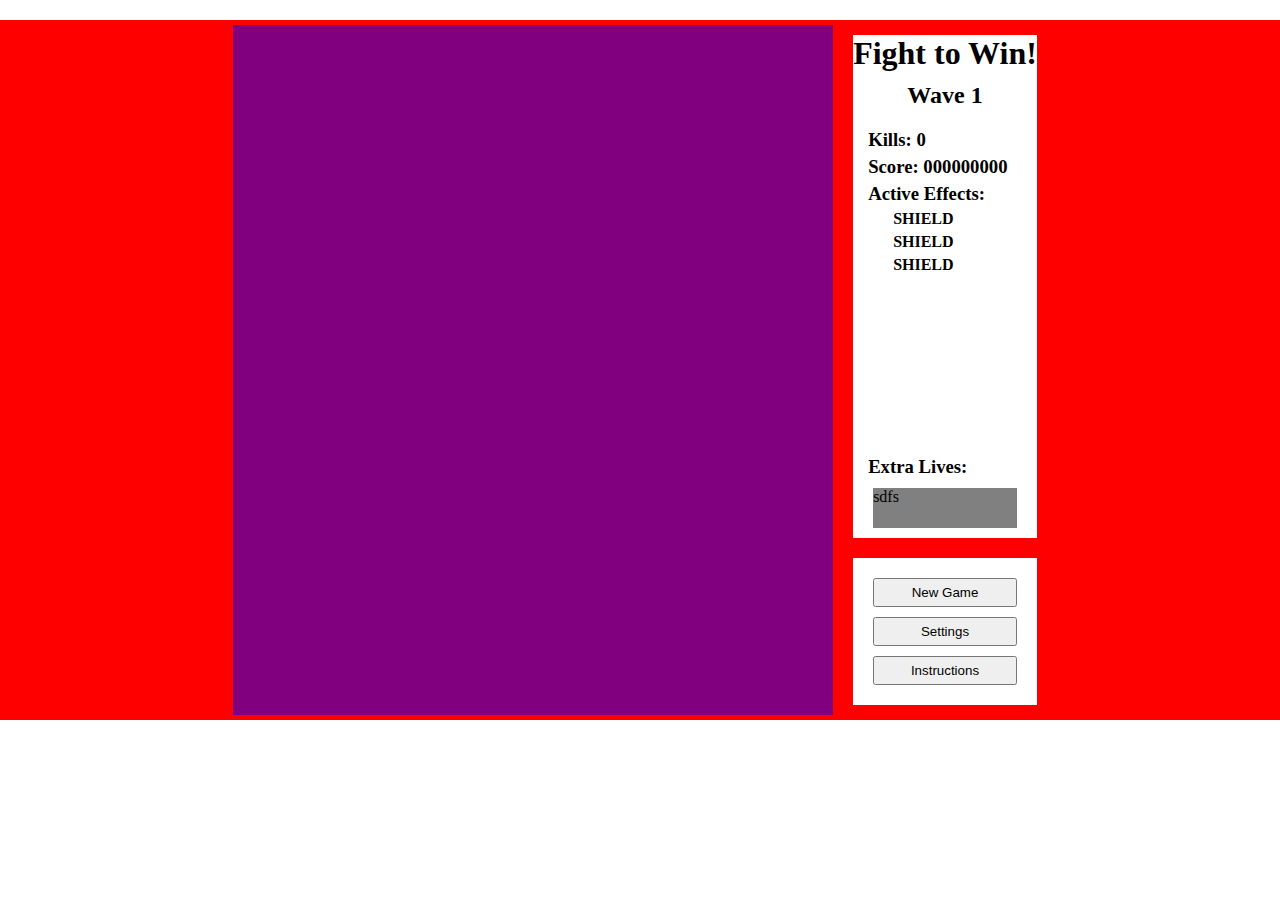
==== game/index.html @ ea3e79c3 "main buttons working" ====
<!DOCTYPE html>
<html lang="en" dir="ltr">
  <head>
    <meta charset="utf-8">
    <title>Fight to Win!</title>
  </head>
  <link rel="stylesheet" href="css/style.css">
  <link rel="stylesheet" href="css/animations.css">
  <script
    src="https://code.jquery.com/jquery-3.3.1.min.js"
    integrity="sha256-FgpCb/KJQlLNfOu91ta32o/NMZxltwRo8QtmkMRdAu8="
    crossorigin="anonymous">
  </script>
  <script type="text/javascript" src="js/skinny.js"></script>
  <script type="text/javascript" src="js/callbacks.js"></script>
  <script type="text/javascript" src="js/app.js"></script>
  <body>
    <div id="content">
      <div id="game-area">
        <div id="enemy-space" class="sprite-field"></div>
        <div id="bonus-space" class="sprite-field"></div>
        <div id="empty-space"></div>
        <div id="player-space" class="sprite-field">
          <div id='player' class="reusable-sprite">
            <img src="images/ship_placeholder.png">
          </div>
        </div>
        <div id="projectile-space" class="sprite-field"></div>
        <div id="glass"></div>
        <div id="stage-messages" class="popup">
          <h1 class="title">Fight to Win!</h1>
          <h2 class="subtitle"> </h2>
          <p class="text">A game where you have to fight if you want to win.</p>
        </div>
        <div id="pause" class="popup overlay hidden">
          <h1>PAUSED</h1>
          <h2>(Press Escape to Resume)</h2>
        </div>
        <div id="instructions" class="popup overlay">
        </div>
        <div id="settings" class="popup overlay hidden">
        </div>
      </div>
      <div id="sidebar">
        <div id="sidebar-stats" class="game-info">
          <h1>Fight to Win!</h1>
          <h2 id="game-type">Wave <span>1</span></h2>
          <h3>Kills: <span id="player-kills">0</span></h3>
          <h3>Score: <span id="player-score">000000000</span></h3>
          <h3>Active Effects:</h3>
          <h4>shield</h4>
          <h4>shield</h4>
          <h4>shield</h4>
          <div class="spacer"></div>
          <h3>Extra Lives:</h3>
          <div id="extra-lives">sdfs</div>
        </div>
        <div id="sidebar-controls" class="game-info">
          <button id="btn-restart" type="button" class="button">New Game</button>
          <button id="btn-settings" type="button" class="button">Settings</button>
          <button id="btn-instruct" type="button" class="button">Instructions</button>
        </div>
      </div>
    </div>
  </body>
</html>
---- game/css/style.css ----
* {
  margin: 0;
  padding: 0;
  text-align: center;
}

h1 {
  padding-bottom: 10px;
  align-self: center;
}

h2 {
  padding-bottom: 20px;
  align-self: center;
}

#content {
  min-height: 700px;
  max-height: 900px;
  margin: 20px auto;
  display: flex;
  flex-direction: row;
  justify-content: center;
  background-color: red;
}

#game-area {
  margin: 5px;
  max-width: 600px;
  min-width: 400px;
  flex-grow: 1;
  display: flex;
  flex-direction: column;
  justify-content: flex-start;
  align-items: stretch;
  background-color: black;
  position: relative;
  overflow: hidden;
}

#enemy-space {
  min-height: 200px;
  margin-top: 0;
}

#bonus-space {
  min-height: 100px;
}

#empty-space {
  flex-grow: 1;
  min-height: 200px;
}

#player-space {
  height: 80px;
  margin-bottom: 0;
}

#glass, #projectile-space, #pause, #instructions, #stage-messages {
  position: absolute;
  top: 0;
  left: 0;
  height: 100%;
  width: 100%;
}

#projectile-space {
  margin: 0;
  z-index: 0;
}

#stage-messages {
  color: white;
  z-index: 1;
}

#glass {
  cursor: none;
  z-index: 2;
}

#pause {
  color: white;
  z-index: 3;
}

#instructions {
  z-index: 4;
  background-color: purple;
}

#sidebar {
  margin: 5px;
  max-width: 300px;
  min-width: 200px;
  display: flex;
  flex-direction: column;
  justify-content: flex-start;
}

#sidebar-stats {
  flex-grow: 1;
  text-align: left;
  margin: 10px;
  display: flex;
  flex-direction: column;
  align-items: flex-start;
  background-color: white;
}

#sidebar-stats > h3 {
  text-align: left;
  padding: 0 0 5px 15px;
}

#sidebar-stats > h4 {
  text-align: left;
  padding: 0 0 5px 40px;
  text-transform: uppercase;
}

#extra-lives {
  min-height: 40px;
  margin: 5px 20px 10px 20px;
  display: flex;
  flex-wrap: wrap;
  flex-direction: row;
  align-items: flex-start;
  background-color: grey;
  align-self: stretch;
}

#sidebar-controls {
  margin: 10px;
  display: flex;
  flex-direction: column;
  justify-content: space-around;
  align-items: stretch;
  background-color: white;
}

#btn-restart {
  margin-top: 20px;
}

#btn-instruct {
  margin-bottom: 20px;
}

.spacer {
  flex-grow: 1;
}

.button {
  margin: 5px 20px;
  padding: 5px;
  cursor: pointer;
}

.popup {
  display: flex;
  flex-direction: column;
  justify-content: center;
  cursor: auto;
}

.popup.overlay {
  background-color: rgba(0,0,0,0.8);
}

.popup.hidden {
  display: none;
}

.sprite-field {
  margin: 20px 0;
  z-index: 1;
  position: relative;
}

.sprite-field div {
  position: absolute;
  display: inline-block;
}

.enemy-basic {
  width: 40px;
  height: 40px;
  background-color: grey;
}

.enemy-bullet {
  width: 10px;
  height: 10px;
  border-radius: 100%;
  background-color: deeppink;
  box-shadow: 0 0 16px deeppink;
}

.player-bullet {
  width: 10px;
  height: 10px;
  border-radius: 100%;
  background-color: lightgreen;
  box-shadow: 0 0 16px lightgreen;
}

.power-up-expand-shot {
  width: 30px;
  height: 20px;
  background-color: lightblue;
}

.power-up-shield {
  width: 30px;
  height: 20px;
  background-color: pink;
}

.power-up-invulnerable {
  width: 30px;
  height: 20px;
  background-color: gold;
}

.explosion {
  width: 50px;
  height: 50px;
  position: absolute;
  border-radius: 100%;
  background-color: red;
}
---- game/css/animations.css ----
/* A class to put on all sprites that have more than one animation or reuse animations */
.reusable-sprite {
  animation: none;
  animation-iteration-count: 1;
}

/******************************************
* Player related animations
*******************************************/

.ani-player-enter {
  animation-name: player-enter;
  animation-timing-function: linear;
  animation-duration: 2s;
  animation-fill-mode: forwards;
}

@keyframes player-enter {
  70% { transform: translateY(-70px); }
  100% { transform: translateY(-70px); }
}

.ani-invulnerable {
  animation-name: invulnerable;
  animation-timing-function: linear;
  animation-duration: 2s;
}

@keyframes invulnerable {
  0% { opacity: 1; }
  16% { opacity: .2; }
  33% { opacity: 1; }
  50% { opacity: .2; }
  66% { opacity: 1; }
  83% { opacity: .2; }
  100% { opacity: 1; }
}

.ani-pbullet-normal {
  animation-name: player-bullet-normal;
  animation-timing-function: linear;
  animation-iteration-count: 1;
  animation-duration: 3s;
  animation-fill-mode: forwards;
}

@keyframes player-bullet-normal {
  100% { transform: translateY(-1000px); }
}

.ani-pbullet-expand {
  background-color: orange;
  box-shadow: 0 0 16px orange;
  animation-name: player-bullet-expand;
  animation-timing-function: linear;
  animation-iteration-count: 1;
  animation-duration: 4s;
  animation-fill-mode: forwards;
}

@keyframes player-bullet-expand {
  100% { transform: translateY(-1000px) scale(4); }
}

/******************************************
* Bonus related animations
*******************************************/

.ani-glide-right {
  animation-name: glide-from-left;
  animation-timing-function: linear;
  animation-iteration-count: 1;
  animation-duration: 3s;
  animation-fill-mode: forwards;
}

@keyframes glide-from-left {
  100% { transform: translate(700px); }
}

.ani-glide-left {
  animation-name: glide-from-right;
  animation-timing-function: linear;
  animation-iteration-count: 1;
  animation-duration: 3s;
  animation-fill-mode: forwards;
}

@keyframes glide-from-right {
  100% { transform: translate(-700px); }
}

.slow-bonus {
  animation-duration: 4s;
}

.fast-bonus {
  animation-duration: 2s;
}

/******************************************
* Enemy related animations
*******************************************/

.ani-enemy-smooth {
  animation-timing-function: linear;
  animation-duration: 3s;
  animation-fill-mode: forwards;
}

.ani-enemy-smooth-fast {
  animation-timing-function: linear;
  animation-duration: 2s;
  animation-fill-mode: forwards;
}

@keyframes a {
  100% { top: 30px; left: 5% }
}

@keyframes b {
  100% { top: 30px; left: 47% }
}

@keyframes c {
  100% { top: 30px; left: 88% }
}

@keyframes d {
  100% { top: 80px; left: 32% }
}

@keyframes e {
  100% { top: 80px; left: 60% }
}

@keyframes f {
  100% { top: 130px; left: 5% }
}

@keyframes g {
  100% { top: 130px; left: 47% }
}

@keyframes h {
  100% { top: 130px; left: 88% }
}

.ani-ebullet-normal {
  animation-name: enemy-bullet-normal;
  animation-timing-function: linear;
  animation-iteration-count: 1;
  animation-duration: 3s;
  animation-fill-mode: forwards;
}

@keyframes enemy-bullet-normal {
  100% { transform: translateY(1000px); }
}

/******************************************
* Generic animations
*******************************************/

.ani-explosion-1 {
  animation-name: explode-1;
  animation-timing-function: linear;
  animation-iteration-count: 3;
  animation-duration: .5s;
  animation-fill-mode: forwards;
}

@keyframes explode-1 {
  0% { transform: scale(.01); }
  50% { transform: scale(1); }
  100% { transform: scale(.01); }
}

/******************************************
* Animmation modifiers
*******************************************/

.paused {
  -webkit-animation-play-state: paused;
  animation-play-state: paused;
}
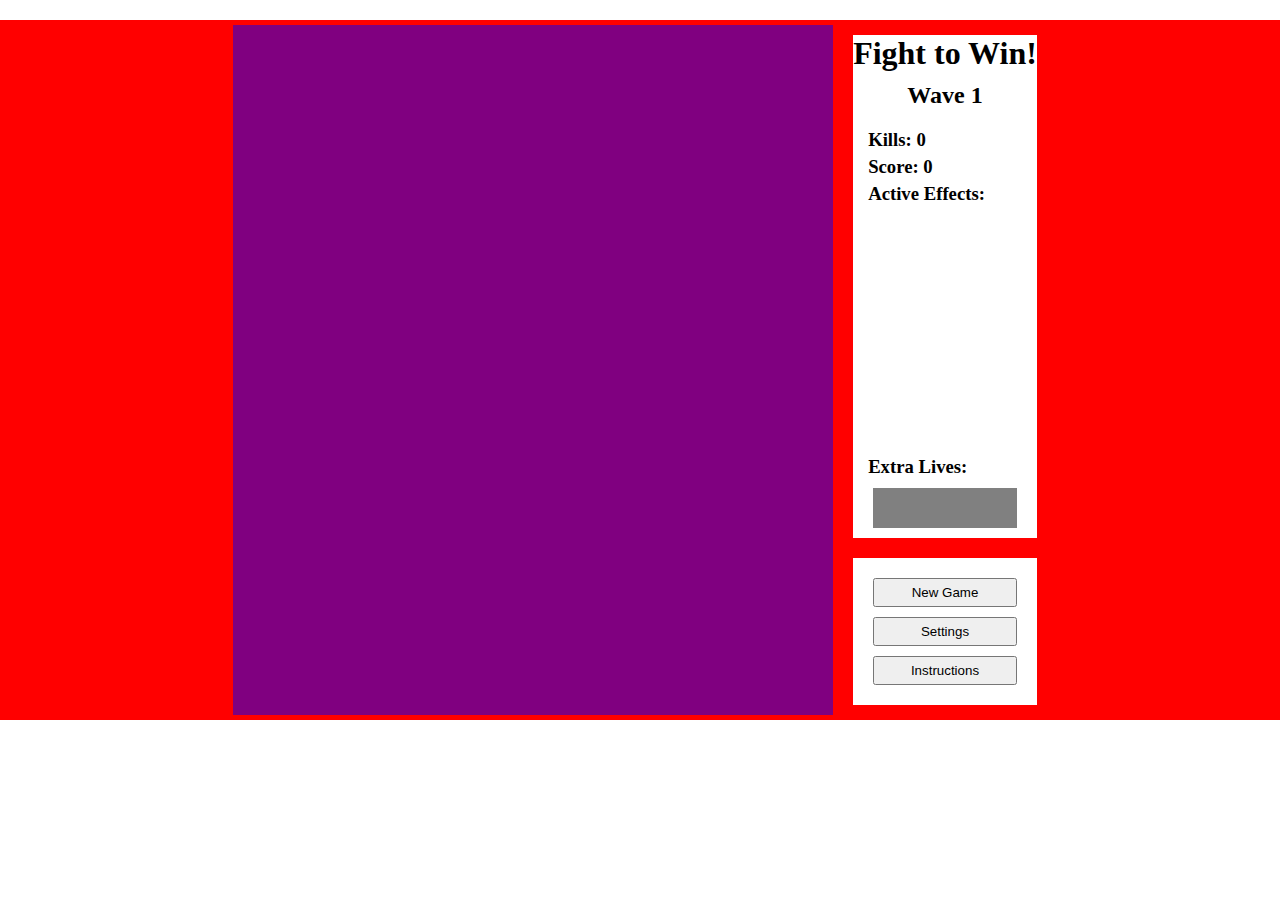
==== commit e7d0a3aa: "bonus tracking and score/kill displays working" ====
--- a/game/index.html
+++ b/game/index.html
@@ -30,7 +30,7 @@
         <div id="stage-messages" class="popup">
           <h1 class="title">Fight to Win!</h1>
           <h2 class="subtitle"> </h2>
-          <p class="text">A game where you have to fight if you want to win.</p>
+          <p class="text">Do you want to win? Then FIGHT!</p>
         </div>
         <div id="pause" class="popup overlay hidden">
           <h1>PAUSED</h1>
@@ -44,16 +44,13 @@
       <div id="sidebar">
         <div id="sidebar-stats" class="game-info">
           <h1>Fight to Win!</h1>
-          <h2 id="game-type">Wave <span>1</span></h2>
+          <h2 id="game-type">Wave 1</h2>
           <h3>Kills: <span id="player-kills">0</span></h3>
-          <h3>Score: <span id="player-score">000000000</span></h3>
+          <h3>Score: <span id="player-score">0</span></h3>
           <h3>Active Effects:</h3>
-          <h4>shield</h4>
-          <h4>shield</h4>
-          <h4>shield</h4>
           <div class="spacer"></div>
           <h3>Extra Lives:</h3>
-          <div id="extra-lives">sdfs</div>
+          <div id="extra-lives"></div>
         </div>
         <div id="sidebar-controls" class="game-info">
           <button id="btn-restart" type="button" class="button">New Game</button>
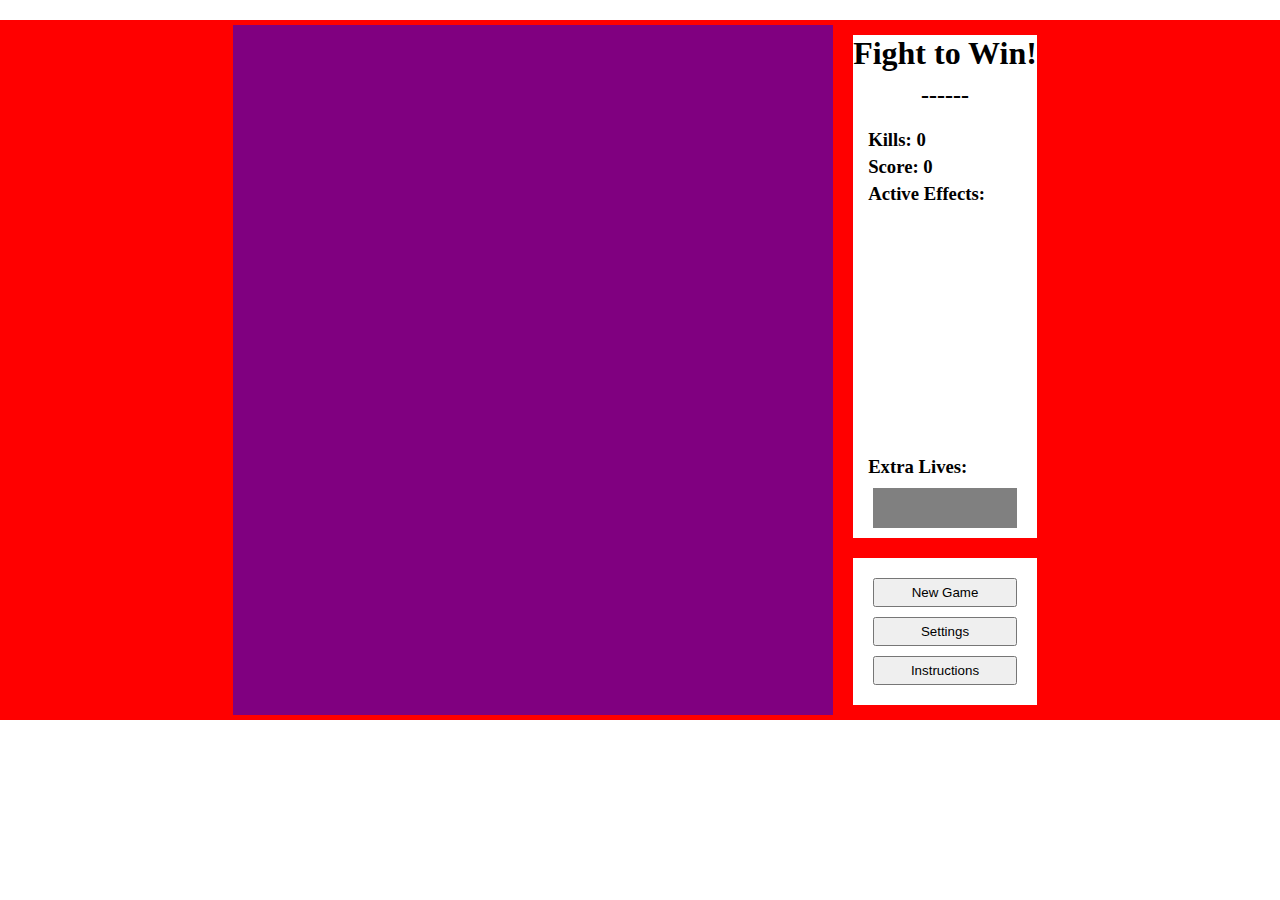
==== commit bf0d4914: "enemy waves and game end working" ====
--- a/game/index.html
+++ b/game/index.html
@@ -28,9 +28,9 @@
         <div id="projectile-space" class="sprite-field"></div>
         <div id="glass"></div>
         <div id="stage-messages" class="popup">
-          <h1 class="title">Fight to Win!</h1>
-          <h2 class="subtitle"> </h2>
-          <p class="text">Do you want to win? Then FIGHT!</p>
+          <h1 class="title"></h1>
+          <h2 class="subtitle"></h2>
+          <p class="text"></p>
         </div>
         <div id="pause" class="popup overlay hidden">
           <h1>PAUSED</h1>
@@ -44,7 +44,7 @@
       <div id="sidebar">
         <div id="sidebar-stats" class="game-info">
           <h1>Fight to Win!</h1>
-          <h2 id="game-type">Wave 1</h2>
+          <h2 id="wave-number">------</h2>
           <h3>Kills: <span id="player-kills">0</span></h3>
           <h3>Score: <span id="player-score">0</span></h3>
           <h3>Active Effects:</h3>
--- a/game/css/style.css
+++ b/game/css/style.css
@@ -224,6 +224,12 @@
   background-color: gold;
 }
 
+.power-up-points {
+  width: 30px;
+  height: 20px;
+  background-color: lightgreen;
+}
+
 .explosion {
   width: 50px;
   height: 50px;
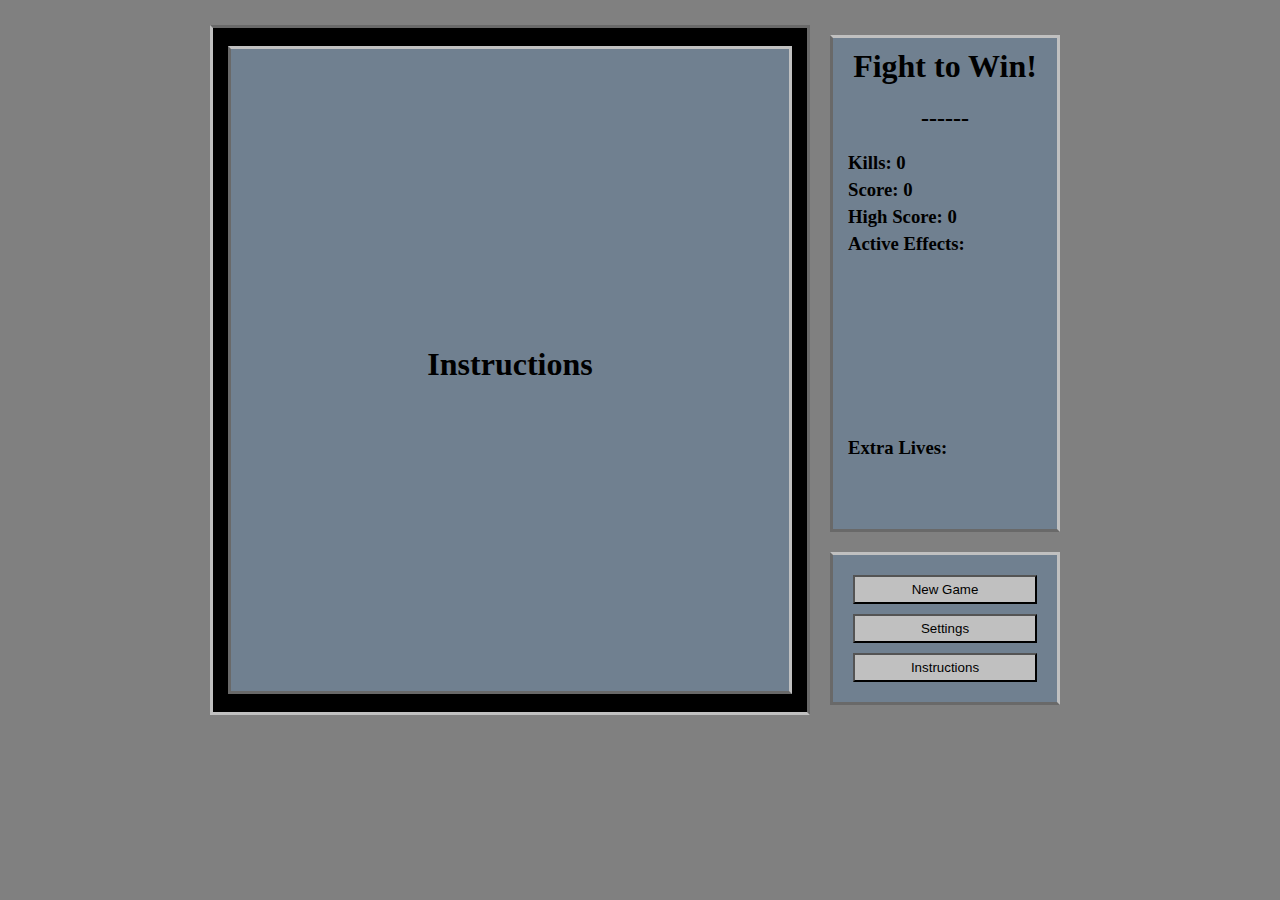
==== commit f1b1c61d: "infinite play mode working" ====
--- a/game/index.html
+++ b/game/index.html
@@ -26,9 +26,9 @@
           </div>
         </div>
         <div id="projectile-space" class="sprite-field"></div>
-        <div id="glass"></div>
+        <div id="glass" class="show-cursor"></div>
         <div id="stage-messages" class="popup">
-          <h1 class="title"></h1>
+          <h1 class="title">Press New Game to Start</h1>
           <h2 class="subtitle"></h2>
           <p class="text"></p>
         </div>
@@ -37,8 +37,10 @@
           <h2>(Press Escape to Resume)</h2>
         </div>
         <div id="instructions" class="popup overlay">
+          <h1>Instructions</h1>
         </div>
         <div id="settings" class="popup overlay hidden">
+          <h1>Settings</h1>
         </div>
       </div>
       <div id="sidebar">
@@ -47,6 +49,7 @@
           <h2 id="wave-number">------</h2>
           <h3>Kills: <span id="player-kills">0</span></h3>
           <h3>Score: <span id="player-score">0</span></h3>
+          <h3>High Score: <span id="high-score">0</span></h3>
           <h3>Active Effects:</h3>
           <div class="spacer"></div>
           <h3>Extra Lives:</h3>
--- a/game/css/style.css
+++ b/game/css/style.css
@@ -2,6 +2,11 @@
   margin: 0;
   padding: 0;
   text-align: center;
+  box-sizing: border-box;
+}
+
+body {
+  background-color: grey;
 }
 
 h1 {
@@ -21,7 +26,15 @@
   display: flex;
   flex-direction: row;
   justify-content: center;
-  background-color: red;
+}
+
+#settings, #instructions, #sidebar-stats, #sidebar-controls {
+  background-color: slategrey;
+  border-top: 3px solid silver;
+  border-right: 3px solid silver;
+  border-bottom: 3px solid dimgrey;
+  border-left: 3px solid dimgrey;
+  overflow: hidden;
 }
 
 #game-area {
@@ -57,7 +70,7 @@
   margin-bottom: 0;
 }
 
-#glass, #projectile-space, #pause, #instructions, #stage-messages {
+#glass, #projectile-space {
   position: absolute;
   top: 0;
   left: 0;
@@ -73,11 +86,21 @@
 #stage-messages {
   color: white;
   z-index: 1;
+  text-shadow: -1px 0 black, 0 1px black, 1px 0 black, 0 -1px black;
 }
 
 #glass {
   cursor: none;
   z-index: 2;
+  border-top: 3px solid dimgrey;
+  border-right: 3px solid dimgrey;
+  border-bottom: 3px solid silver;
+  border-left: 3px solid silver;
+  overflow: hidden;
+}
+
+#glass.show-cursor {
+  cursor: auto;
 }
 
 #pause {
@@ -85,15 +108,17 @@
   z-index: 3;
 }
 
+#settings {
+  z-index: 4;
+}
+
 #instructions {
-  z-index: 4;
-  background-color: purple;
+  z-index: 5;
 }
 
 #sidebar {
   margin: 5px;
-  max-width: 300px;
-  min-width: 200px;
+  width: 250px;
   display: flex;
   flex-direction: column;
   justify-content: flex-start;
@@ -106,7 +131,10 @@
   display: flex;
   flex-direction: column;
   align-items: flex-start;
-  background-color: white;
+}
+
+#sidebar-stats > h1 {
+  margin: 10px auto;
 }
 
 #sidebar-stats > h3 {
@@ -121,14 +149,14 @@
 }
 
 #extra-lives {
-  min-height: 40px;
+  min-height: 50px;
+  max-height: 180px;
   margin: 5px 20px 10px 20px;
   display: flex;
   flex-wrap: wrap;
   flex-direction: row;
-  align-items: flex-start;
-  background-color: grey;
-  align-self: stretch;
+  justify-content: flex-start;
+  overflow: hidden;
 }
 
 #sidebar-controls {
@@ -137,7 +165,6 @@
   flex-direction: column;
   justify-content: space-around;
   align-items: stretch;
-  background-color: white;
 }
 
 #btn-restart {
@@ -150,15 +177,34 @@
 
 .spacer {
   flex-grow: 1;
+}
+
+.extra-life {
+  margin: 3px;
 }
 
 .button {
   margin: 5px 20px;
   padding: 5px;
   cursor: pointer;
+  background-color: silver;
+}
+
+.button:hover {
+  background-color: white;
+}
+
+.button:disabled {
+  color: dimgrey;
+  background-color: grey;
 }
 
 .popup {
+  position: absolute;
+  top: 3%;
+  left: 3%;
+  height: 94%;
+  width: 94%;
   display: flex;
   flex-direction: column;
   justify-content: center;
@@ -209,25 +255,37 @@
 .power-up-expand-shot {
   width: 30px;
   height: 20px;
+  background-color: orange;
+}
+
+.power-up-speed-shot {
+  width: 30px;
+  height: 20px;
+  background-color: #EEEEEE;
+}
+
+.power-up-shield {
+  width: 30px;
+  height: 20px;
+  background-color: pink;
+}
+
+.power-up-invulnerable {
+  width: 30px;
+  height: 20px;
+  background-color: gold;
+}
+
+.power-up-points {
+  width: 30px;
+  height: 20px;
+  background-color: lightgreen;
+}
+
+.power-up-life {
+  width: 30px;
+  height: 20px;
   background-color: lightblue;
-}
-
-.power-up-shield {
-  width: 30px;
-  height: 20px;
-  background-color: pink;
-}
-
-.power-up-invulnerable {
-  width: 30px;
-  height: 20px;
-  background-color: gold;
-}
-
-.power-up-points {
-  width: 30px;
-  height: 20px;
-  background-color: lightgreen;
 }
 
 .explosion {
--- a/game/css/animations.css
+++ b/game/css/animations.css
@@ -44,6 +44,16 @@
   animation-fill-mode: forwards;
 }
 
+.ani-pbullet-speed {
+  background-color: lightblue;
+  box-shadow: 0 0 16px lightblue;
+  animation-name: player-bullet-normal;
+  animation-timing-function: linear;
+  animation-iteration-count: 1;
+  animation-duration: 2s;
+  animation-fill-mode: forwards;
+}
+
 @keyframes player-bullet-normal {
   100% { transform: translateY(-1000px); }
 }
@@ -102,13 +112,13 @@
 * Enemy related animations
 *******************************************/
 
-.ani-enemy-smooth {
-  animation-timing-function: linear;
-  animation-duration: 3s;
-  animation-fill-mode: forwards;
-}
-
-.ani-enemy-smooth-fast {
+.ani-enemy {
+  animation-timing-function: linear;
+  animation-duration: 3s;
+  animation-fill-mode: forwards;
+}
+
+.ani-enemy-fast {
   animation-timing-function: linear;
   animation-duration: 2s;
   animation-fill-mode: forwards;
@@ -151,6 +161,16 @@
   animation-timing-function: linear;
   animation-iteration-count: 1;
   animation-duration: 3s;
+  animation-fill-mode: forwards;
+}
+
+.ani-ebullet-fast {
+  background-color: yellow;
+  box-shadow: 0 0 16px yellow;
+  animation-name: enemy-bullet-normal;
+  animation-timing-function: ease-in;
+  animation-iteration-count: 1;
+  animation-duration: 2.5s;
   animation-fill-mode: forwards;
 }
 
@@ -180,6 +200,14 @@
 * Animmation modifiers
 *******************************************/
 
+.ease-in {
+  animation-timing-function: ease-in;
+}
+
+.ease-out {
+  animation-timing-function: ease-out;
+}
+
 .paused {
   -webkit-animation-play-state: paused;
   animation-play-state: paused;
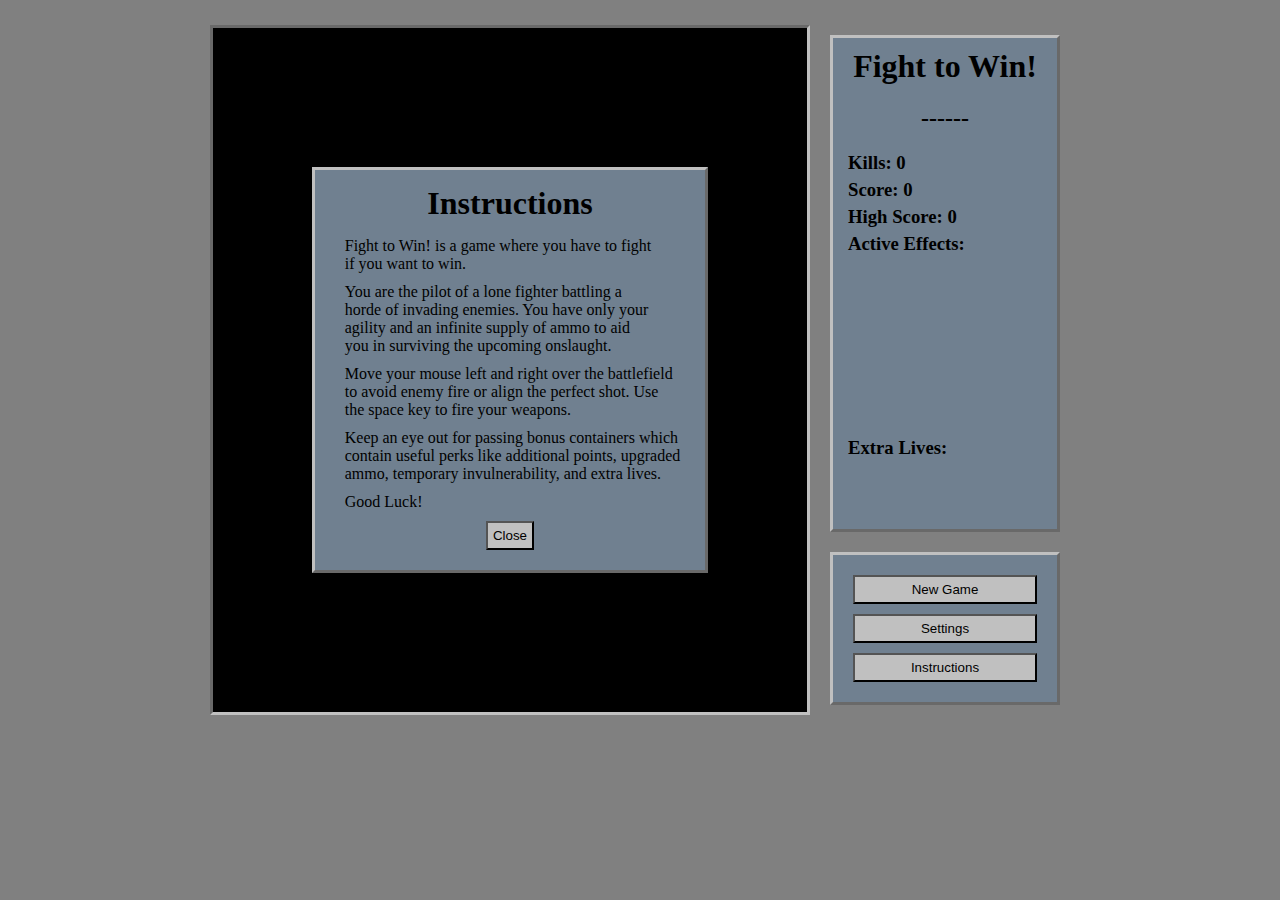
==== commit ac29b6d7: "settings, instructions, and sounds working" ====
--- a/game/index.html
+++ b/game/index.html
@@ -11,6 +11,7 @@
     integrity="sha256-FgpCb/KJQlLNfOu91ta32o/NMZxltwRo8QtmkMRdAu8="
     crossorigin="anonymous">
   </script>
+  <script type="text/javascript" src="js/howler.core.js"></script>
   <script type="text/javascript" src="js/skinny.js"></script>
   <script type="text/javascript" src="js/callbacks.js"></script>
   <script type="text/javascript" src="js/app.js"></script>
@@ -26,21 +27,74 @@
           </div>
         </div>
         <div id="projectile-space" class="sprite-field"></div>
-        <div id="glass" class="show-cursor"></div>
         <div id="stage-messages" class="popup">
           <h1 class="title">Press New Game to Start</h1>
           <h2 class="subtitle"></h2>
           <p class="text"></p>
         </div>
-        <div id="pause" class="popup overlay hidden">
-          <h1>PAUSED</h1>
-          <h2>(Press Escape to Resume)</h2>
-        </div>
-        <div id="instructions" class="popup overlay">
-          <h1>Instructions</h1>
-        </div>
-        <div id="settings" class="popup overlay hidden">
-          <h1>Settings</h1>
+        <div id="glass" class="show-cursor">
+          <div id="pause" class="popup overlay hidden">
+            <h1>PAUSED</h1>
+            <h2>(Press Escape to Resume)</h2>
+          </div>
+          <div id="instructions" class="popup overlay">
+            <h1>Instructions</h1>
+            <div class="popup-container">
+              <form>
+                <p>
+                  Fight to Win! is a game where you have to fight <br>
+                  if you want to win.
+                </p>
+                <p>
+                  You are the pilot of a lone fighter battling a <br>
+                  horde of invading enemies. You have only your <br>
+                  agility and an infinite supply of ammo to aid <br>
+                  you in surviving the upcoming onslaught.
+                </p>
+                <p>
+                  Move your mouse left and right over the battlefield <br>
+                  to avoid enemy fire or align the perfect shot. Use <br>
+                  the space key to fire your weapons.
+                </p>
+                <p>
+                  Keep an eye out for passing bonus containers which <br>
+                  contain useful perks like additional points, upgraded <br>
+                  ammo, temporary invulnerability, and extra lives.
+                </p>
+                <p>
+                  Good Luck!
+                </p>
+                <button type="button" class="button popup-close">Close</button>
+              </form>
+            </div>
+          </div>
+          <div id="settings" class="popup overlay hidden">
+            <h1>Settings</h1>
+            <div class="popup-container">
+              <form>
+                <fieldset>
+                  <legend>Game Mode (takes effect on new games)</legend>
+                  <input type="radio" name="gamemode" value="campaign" checked><label>Campaign</label>
+                  <p>
+                    Survive 5 waves of enemy attacks in order to <br>
+                    save the universe.
+                  </p>
+                  <input type="radio" name="gamemode" value="infinite"><label>Infinite</label>
+                  <p>
+                    There's no getting out of this one alive but if <br>
+                    you're going down, you can at least take out as <br>
+                    many enemies as possible first.
+                  </p>
+                </fieldset>
+                <fieldset>
+                  <legend>Sound</legend>
+                  <input id="mute-music" type="checkbox"><label>Mute Music</label><br>
+                  <input id="mute-effects" type="checkbox"><label>Mute Sound Effects</label>
+                </fieldset>
+                <button type="button" class="button popup-close">Close</button>
+              </form>
+            </div>
+          </div>
         </div>
       </div>
       <div id="sidebar">
--- a/game/css/style.css
+++ b/game/css/style.css
@@ -19,6 +19,24 @@
   align-self: center;
 }
 
+form * {
+  text-align: left;
+  padding: 5px;
+  margin: 0 5px;
+}
+
+form p {
+  margin-left: 10px;
+}
+
+form input {
+  margin: 2px;
+}
+
+fieldset {
+  margin: 10px;
+}
+
 #content {
   min-height: 700px;
   max-height: 900px;
@@ -31,9 +49,9 @@
 #settings, #instructions, #sidebar-stats, #sidebar-controls {
   background-color: slategrey;
   border-top: 3px solid silver;
-  border-right: 3px solid silver;
+  border-left: 3px solid silver;
   border-bottom: 3px solid dimgrey;
-  border-left: 3px solid dimgrey;
+  border-right: 3px solid dimgrey;
   overflow: hidden;
 }
 
@@ -70,7 +88,7 @@
   margin-bottom: 0;
 }
 
-#glass, #projectile-space {
+#glass, #projectile-space, #pause, #stage-messages {
   position: absolute;
   top: 0;
   left: 0;
@@ -93,10 +111,13 @@
   cursor: none;
   z-index: 2;
   border-top: 3px solid dimgrey;
-  border-right: 3px solid dimgrey;
+  border-left: 3px solid dimgrey;
   border-bottom: 3px solid silver;
-  border-left: 3px solid silver;
+  border-right: 3px solid silver;
   overflow: hidden;
+  display: flex;
+  flex-direction: column;
+  justify-content: center;
 }
 
 #glass.show-cursor {
@@ -200,15 +221,12 @@
 }
 
 .popup {
-  position: absolute;
-  top: 3%;
-  left: 3%;
-  height: 94%;
-  width: 94%;
   display: flex;
   flex-direction: column;
   justify-content: center;
   cursor: auto;
+  margin: 0 auto;
+  padding: 15px;
 }
 
 .popup.overlay {
@@ -217,6 +235,10 @@
 
 .popup.hidden {
   display: none;
+}
+
+.popup-container {
+  margin: 0 auto;
 }
 
 .sprite-field {
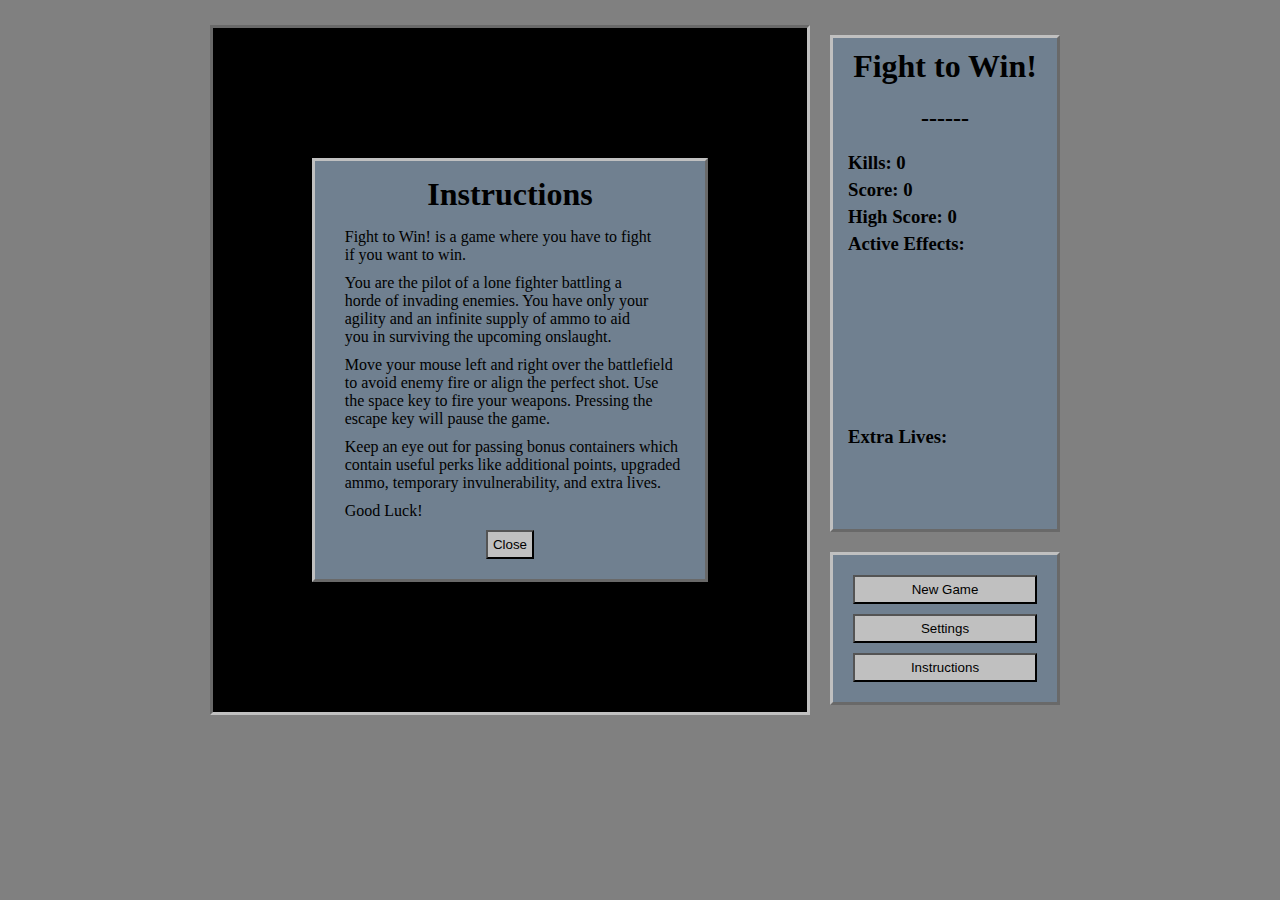
==== commit 8792a8b4: "some new images and sounds, fixed instructions" ====
--- a/game/index.html
+++ b/game/index.html
@@ -22,9 +22,7 @@
         <div id="bonus-space" class="sprite-field"></div>
         <div id="empty-space"></div>
         <div id="player-space" class="sprite-field">
-          <div id='player' class="reusable-sprite">
-            <img src="images/ship_placeholder.png">
-          </div>
+          <div id='player' class="reusable-sprite"></div>
         </div>
         <div id="projectile-space" class="sprite-field"></div>
         <div id="stage-messages" class="popup">
@@ -32,11 +30,11 @@
           <h2 class="subtitle"></h2>
           <p class="text"></p>
         </div>
+        <div id="pause" class="popup overlay hidden">
+          <h1>PAUSED</h1>
+          <h2>(Press Escape to Resume)</h2>
+        </div>
         <div id="glass" class="show-cursor">
-          <div id="pause" class="popup overlay hidden">
-            <h1>PAUSED</h1>
-            <h2>(Press Escape to Resume)</h2>
-          </div>
           <div id="instructions" class="popup overlay">
             <h1>Instructions</h1>
             <div class="popup-container">
@@ -54,7 +52,8 @@
                 <p>
                   Move your mouse left and right over the battlefield <br>
                   to avoid enemy fire or align the perfect shot. Use <br>
-                  the space key to fire your weapons.
+                  the space key to fire your weapons. Pressing the <br>
+                  escape key will pause the game.
                 </p>
                 <p>
                   Keep an eye out for passing bonus containers which <br>
--- a/game/css/style.css
+++ b/game/css/style.css
@@ -107,9 +107,14 @@
   text-shadow: -1px 0 black, 0 1px black, 1px 0 black, 0 -1px black;
 }
 
+#pause {
+  color: white;
+  z-index: 2;
+}
+
 #glass {
   cursor: none;
-  z-index: 2;
+  z-index: 3;
   border-top: 3px solid dimgrey;
   border-left: 3px solid dimgrey;
   border-bottom: 3px solid silver;
@@ -124,11 +129,6 @@
   cursor: auto;
 }
 
-#pause {
-  color: white;
-  z-index: 3;
-}
-
 #settings {
   z-index: 4;
 }
@@ -170,7 +170,7 @@
 }
 
 #extra-lives {
-  min-height: 50px;
+  min-height: 61px;
   max-height: 180px;
   margin: 5px 20px 10px 20px;
   display: flex;
--- a/game/css/animations.css
+++ b/game/css/animations.css
@@ -16,8 +16,8 @@
 }
 
 @keyframes player-enter {
-  70% { transform: translateY(-70px); }
-  100% { transform: translateY(-70px); }
+  70% { transform: translateY(-80px); }
+  100% { transform: translateY(-80px); }
 }
 
 .ani-invulnerable {
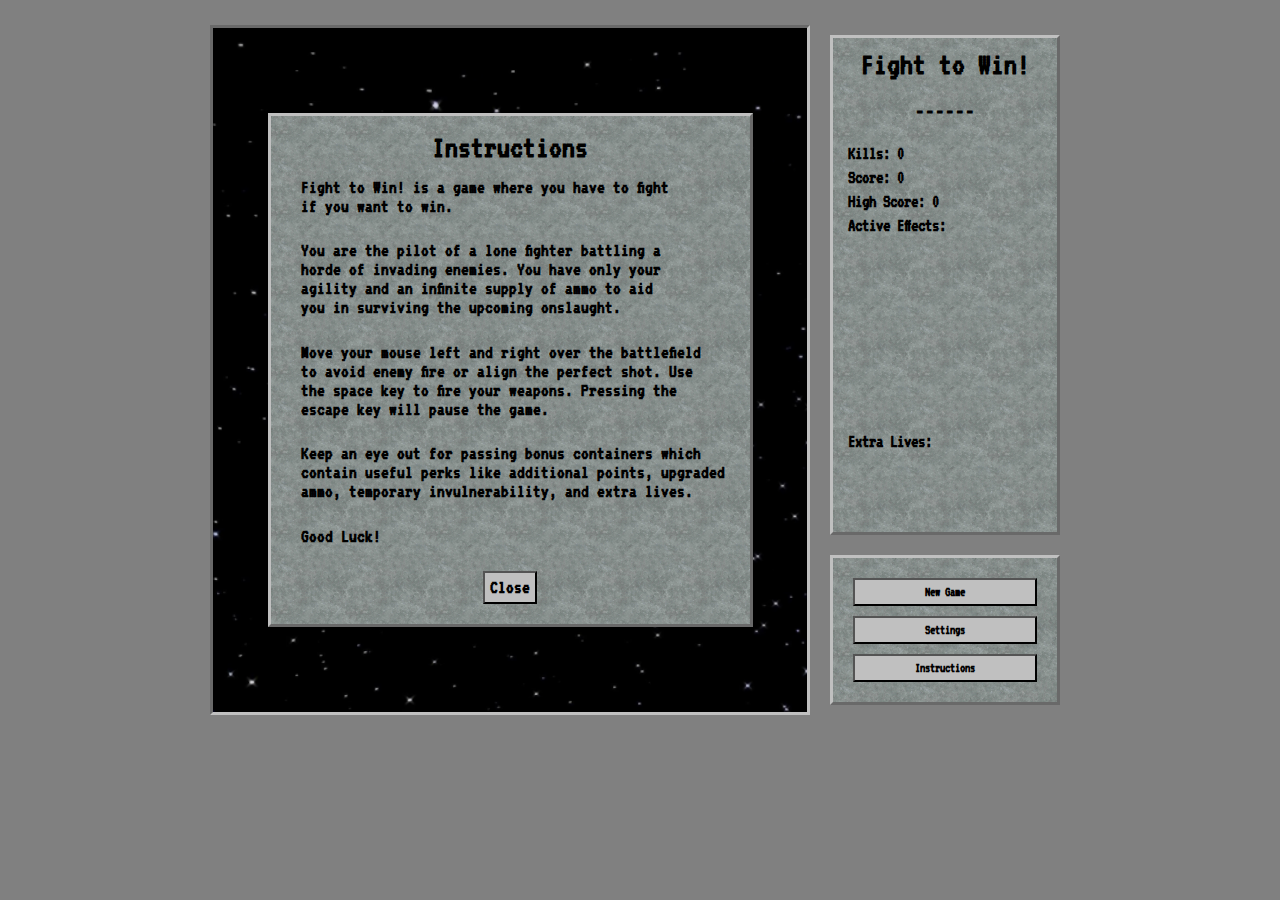
==== commit df6a2320: "new bonus, favicon, fixed explosion location" ====
--- a/game/index.html
+++ b/game/index.html
@@ -3,6 +3,8 @@
   <head>
     <meta charset="utf-8">
     <title>Fight to Win!</title>
+    <link rel="icon" href="favicon.ico" type="image/x-icon">
+    <link rel="shortcut icon" href="favicon.ico" type="image/x-icon">
   </head>
   <link rel="stylesheet" href="css/style.css">
   <link rel="stylesheet" href="css/animations.css">
--- a/game/css/style.css
+++ b/game/css/style.css
@@ -1,8 +1,12 @@
+@import url('https://fonts.googleapis.com/css?family=VT323');
+
 * {
   margin: 0;
   padding: 0;
   text-align: center;
   box-sizing: border-box;
+  font-family: 'VT323', monospace;
+  font-weight: bold;
 }
 
 body {
@@ -23,10 +27,12 @@
   text-align: left;
   padding: 5px;
   margin: 0 5px;
+  font-size: 1.2em;
 }
 
 form p {
   margin-left: 10px;
+  margin-bottom: .8em;
 }
 
 form input {
@@ -47,7 +53,8 @@
 }
 
 #settings, #instructions, #sidebar-stats, #sidebar-controls {
-  background-color: slategrey;
+  background-image: url('../images/metal.png');
+  background-repeat: repeat;
   border-top: 3px solid silver;
   border-left: 3px solid silver;
   border-bottom: 3px solid dimgrey;
@@ -64,7 +71,9 @@
   flex-direction: column;
   justify-content: flex-start;
   align-items: stretch;
-  background-color: black;
+  background-image: url('../images/stars.png');
+  background-repeat: no-repeat;
+  background-size: cover;
   position: relative;
   overflow: hidden;
 }
@@ -86,6 +95,11 @@
 #player-space {
   height: 80px;
   margin-bottom: 0;
+}
+
+#player.shield {
+  border-top: 3px dotted lightblue;
+  border-radius: 40%;
 }
 
 #glass, #projectile-space, #pause, #stage-messages {
@@ -104,11 +118,13 @@
 #stage-messages {
   color: white;
   z-index: 1;
+  letter-spacing: 2px;
   text-shadow: -1px 0 black, 0 1px black, 1px 0 black, 0 -1px black;
 }
 
 #pause {
   color: white;
+  letter-spacing: 2px;
   z-index: 2;
 }
 
@@ -249,13 +265,8 @@
 
 .sprite-field div {
   position: absolute;
-  display: inline-block;
-}
-
-.enemy-basic {
-  width: 40px;
-  height: 40px;
-  background-color: grey;
+  display: inline-flex;
+  justify-content: center;
 }
 
 .enemy-bullet {
@@ -274,46 +285,7 @@
   box-shadow: 0 0 16px lightgreen;
 }
 
-.power-up-expand-shot {
-  width: 30px;
-  height: 20px;
-  background-color: orange;
-}
-
-.power-up-speed-shot {
-  width: 30px;
-  height: 20px;
-  background-color: #EEEEEE;
-}
-
-.power-up-shield {
-  width: 30px;
-  height: 20px;
-  background-color: pink;
-}
-
-.power-up-invulnerable {
-  width: 30px;
-  height: 20px;
-  background-color: gold;
-}
-
-.power-up-points {
-  width: 30px;
-  height: 20px;
-  background-color: lightgreen;
-}
-
-.power-up-life {
-  width: 30px;
-  height: 20px;
-  background-color: lightblue;
-}
-
 .explosion {
-  width: 50px;
-  height: 50px;
   position: absolute;
-  border-radius: 100%;
-  background-color: red;
-}
+  align-self: center;
+}
--- a/game/css/animations.css
+++ b/game/css/animations.css
@@ -23,7 +23,7 @@
 .ani-invulnerable {
   animation-name: invulnerable;
   animation-timing-function: linear;
-  animation-duration: 2s;
+  animation-duration: 8s;
 }
 
 @keyframes invulnerable {
@@ -36,6 +36,20 @@
   100% { opacity: 1; }
 }
 
+.ani-shrink {
+  transform-origin: top;
+  animation-name: shrink;
+  animation-timing-function: linear;
+  animation-duration: 8s;
+}
+
+@keyframes shrink {
+  0% { transform: scale(1); }
+  10% { transform: scale(0.5); }
+  90% { transform: scale(0.5); }
+  100% { transform: scale(1); }
+}
+
 .ani-pbullet-normal {
   animation-name: player-bullet-normal;
   animation-timing-function: linear;
@@ -70,6 +84,10 @@
 
 @keyframes player-bullet-expand {
   100% { transform: translateY(-1000px) scale(4); }
+}
+
+.short-animation {
+  animation-duration: 2s;
 }
 
 /******************************************
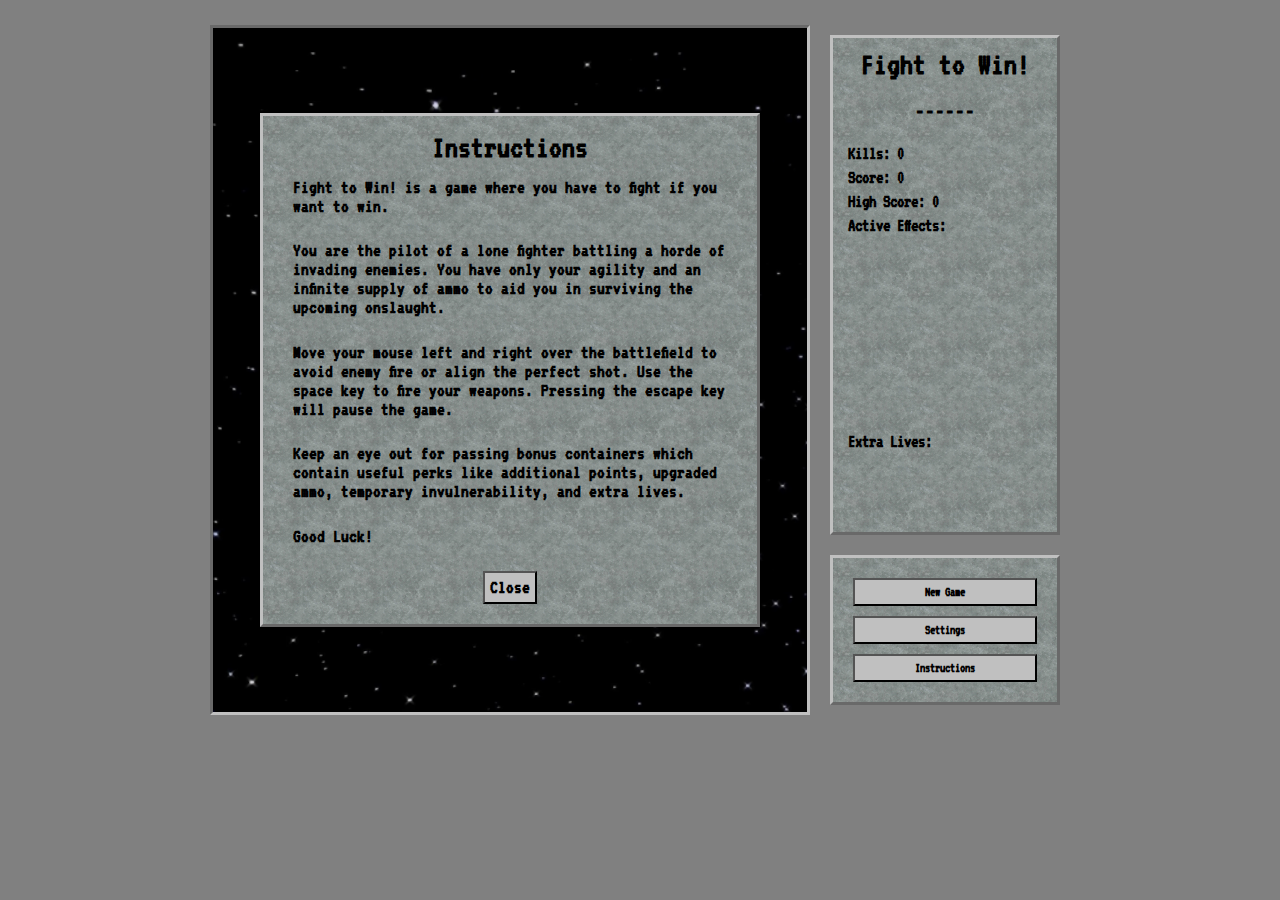
==== commit ed01ec45: "Fixed text flow and persistant bonus bug" ====
--- a/game/index.html
+++ b/game/index.html
@@ -42,24 +42,24 @@
             <div class="popup-container">
               <form>
                 <p>
-                  Fight to Win! is a game where you have to fight <br>
+                  Fight to Win! is a game where you have to fight
                   if you want to win.
                 </p>
                 <p>
-                  You are the pilot of a lone fighter battling a <br>
-                  horde of invading enemies. You have only your <br>
-                  agility and an infinite supply of ammo to aid <br>
+                  You are the pilot of a lone fighter battling a
+                  horde of invading enemies. You have only your
+                  agility and an infinite supply of ammo to aid
                   you in surviving the upcoming onslaught.
                 </p>
                 <p>
-                  Move your mouse left and right over the battlefield <br>
-                  to avoid enemy fire or align the perfect shot. Use <br>
-                  the space key to fire your weapons. Pressing the <br>
+                  Move your mouse left and right over the battlefield
+                  to avoid enemy fire or align the perfect shot. Use
+                  the space key to fire your weapons. Pressing the
                   escape key will pause the game.
                 </p>
                 <p>
-                  Keep an eye out for passing bonus containers which <br>
-                  contain useful perks like additional points, upgraded <br>
+                  Keep an eye out for passing bonus containers which
+                  contain useful perks like additional points, upgraded
                   ammo, temporary invulnerability, and extra lives.
                 </p>
                 <p>
@@ -77,13 +77,13 @@
                   <legend>Game Mode (takes effect on new games)</legend>
                   <input type="radio" name="gamemode" value="campaign" checked><label>Campaign</label>
                   <p>
-                    Survive 5 waves of enemy attacks in order to <br>
+                    Survive 5 waves of enemy attacks in order to
                     save the universe.
                   </p>
                   <input type="radio" name="gamemode" value="infinite"><label>Infinite</label>
                   <p>
-                    There's no getting out of this one alive but if <br>
-                    you're going down, you can at least take out as <br>
+                    There's no getting out of this one alive but if
+                    you're going down, you can at least take out as 
                     many enemies as possible first.
                   </p>
                 </fieldset>
--- a/game/css/style.css
+++ b/game/css/style.css
@@ -146,10 +146,12 @@
 }
 
 #settings {
+  max-width: 500px;
   z-index: 4;
 }
 
 #instructions {
+  max-width: 500px;
   z-index: 5;
 }
 
